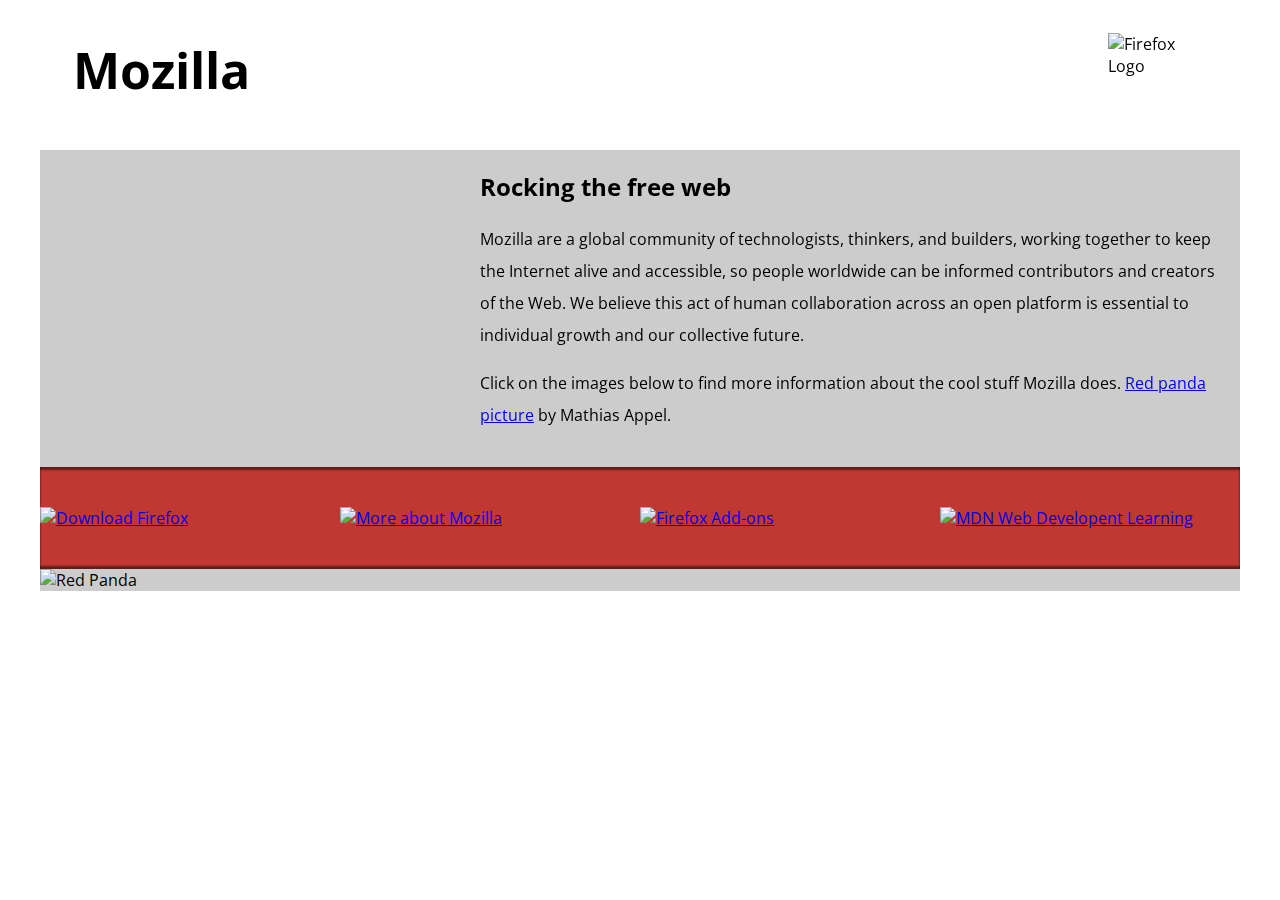
==== index.html @ 1554b8f4 "Fifth Commit" ====
<!DOCTYPE html>
<html lang="en-US">
  <head>
    <meta charset="utf-8">

<!--
	Name: Abraham Ifejika
	File: index.html
	Date: 12th February 2024
	description: Embedding images and a video in a 
               Mozilla Fire Fox splash page.
-->

    <meta name="viewport" content="width=device-width">
    <title>Mozilla splash page</title>
    <link href='https://fonts.googleapis.com/css?family=Open+Sans:400,700' rel='stylesheet' type='text/css'>
    <style>
      /* header and body setup */

      html {
        font-family: 'Open Sans', sans-serif;
        background: url(pattern.png);
      }

      body {
        width: 100%;
        max-width: 1200px;
        margin: 0 auto;
        background-color: white;
        position: relative;
      }

      /* Header styling */

      header {
        height: 150px;
      }

      header img {
        width: 100px;
        position: absolute;
        right: 32.5px;
        top: 32.5px;
      }

      h1 {
        font-size: 50px;
        line-height: 140px;
        margin: 0 0 0 32.5px;
      }

      /* main section and video styling */

      main {
        background: #ccc;
      }

      article {
        padding: 20px;
      }

      h2 {
        margin-top: 0;
      }

      p {
        line-height: 2;
      }

      iframe {
        float: left;
        margin: 0 20px 20px 0;
        max-width: 100%;
      }

      /* further info links */

      .further-info {
        clear: left;
        padding: 40px 0;
        background: #c13832;
        box-shadow: inset 0 3px 2px rgba(0,0,0,0.5),
                    inset 0 -3px 2px rgba(0,0,0,0.5);
      }

      .further-info a {
        width: 25%;
        display: block;
        float: left;
      }

      .further-info img {
        max-width: 100%;
      }

      .clearfix {
        clear: both;
      }

      /* Red panda image */

      .red-panda img {
        display: block;
        max-width: 100%;
      }
    </style>
  </head>
  <body>
    <header>
      <h1>Mozilla</h1>
      <img src="firefox_logo-only_RGB120.png" alt="Firefox Logo">
  </header>
      


    <main>
      <article>
        <iframe width="400" height="225" src="https://www.youtube.com/embed/ojcNcvb1olg" title="YouTube video player" frameborder="0" allow="accelerometer; autoplay; clipboard-write; encrypted-media; gyroscope; picture-in-picture" allowfullscreen></iframe>


        <h2>Rocking the free web</h2>

        <p>Mozilla are a global community of technologists, thinkers, and builders, working together to keep the Internet alive and accessible, so people worldwide can be informed contributors and creators of the Web. We believe this act of human collaboration across an open platform is essential to individual growth and our collective future.</p>

        <p>Click on the images below to find more information about the cool stuff Mozilla does. <a href="https://www.flickr.com/photos/mathiasappel/21675551065/">Red panda picture</a> by Mathias Appel.</p>
      </article>

      <div class="further-info">
        <!-- insert images with srcsets and sizes -->
        <a href="https://www.mozilla.org/en-US/firefox/new/">
          <img src="firefox_logo-only_RGB120.png" alt="Download Firefox" srcset="firefox_logo-only_RGB120.png 120w, 
          firefox_logo-only_RGB400.png 400w" sizes="(max-width: 500px) 120px, 400px">
        </a>
        <a href="https://www.mozilla.org/">
          <img src="mozilla-dinosaur-head120.png" alt="More about Mozilla" srcset="mozilla-dinosaur-head120.png 120w,
          mozilla-dinosaur-head400.png 400w" sizes="(max-width: 500px) 120px, 400px">
        </a>
        <a href="https://addons.mozilla.org/">
          <img src="firefox-addons120.jpg" alt="Firefox Add-ons" srcset="firefox-addons120.jpg 120w,
          firefox-addons400.jpg 400w" sizes="(max-width: 500px) 120px, 400px">
        </a>
        <a href="https://developer.mozilla.org/en-US/">
          <img src="mdn.svg" role="img" alt="MDN Web Developent Learning">
        </a>
        <div class="clearfix"></div>
      </div>

      <div class="red-panda">
        <picture>
          <source media="(max-width: 600px)" srcset="red-panda-portrait600.jpg">
          <img src="red-panda-landscape1200.jpg" alt="Red Panda">
        </picture>
      </div>

    </main>
  </body>
</html>
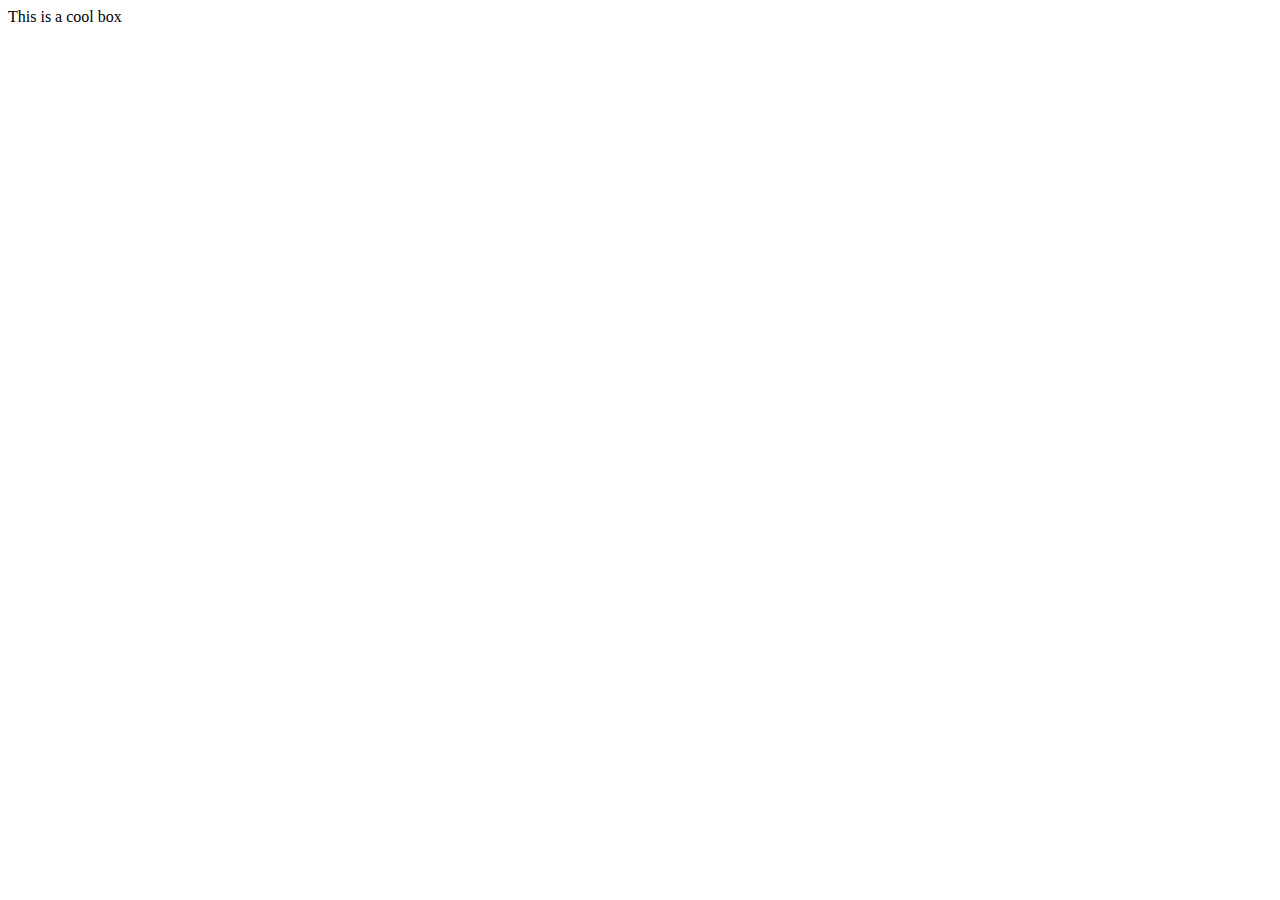
==== commit b6d28223: "assignment 3 part 2 - first commit" ====
--- a/index.html
+++ b/index.html
@@ -1,157 +1,12 @@
-<!DOCTYPE html>
-<html lang="en-US">
-  <head>
-    <meta charset="utf-8">
-
-<!--
-	Name: Abraham Ifejika
-	File: index.html
-	Date: 12th February 2024
-	description: Embedding images and a video in a 
-               Mozilla Fire Fox splash page.
--->
-
-    <meta name="viewport" content="width=device-width">
-    <title>Mozilla splash page</title>
-    <link href='https://fonts.googleapis.com/css?family=Open+Sans:400,700' rel='stylesheet' type='text/css'>
-    <style>
-      /* header and body setup */
-
-      html {
-        font-family: 'Open Sans', sans-serif;
-        background: url(pattern.png);
-      }
-
-      body {
-        width: 100%;
-        max-width: 1200px;
-        margin: 0 auto;
-        background-color: white;
-        position: relative;
-      }
-
-      /* Header styling */
-
-      header {
-        height: 150px;
-      }
-
-      header img {
-        width: 100px;
-        position: absolute;
-        right: 32.5px;
-        top: 32.5px;
-      }
-
-      h1 {
-        font-size: 50px;
-        line-height: 140px;
-        margin: 0 0 0 32.5px;
-      }
-
-      /* main section and video styling */
-
-      main {
-        background: #ccc;
-      }
-
-      article {
-        padding: 20px;
-      }
-
-      h2 {
-        margin-top: 0;
-      }
-
-      p {
-        line-height: 2;
-      }
-
-      iframe {
-        float: left;
-        margin: 0 20px 20px 0;
-        max-width: 100%;
-      }
-
-      /* further info links */
-
-      .further-info {
-        clear: left;
-        padding: 40px 0;
-        background: #c13832;
-        box-shadow: inset 0 3px 2px rgba(0,0,0,0.5),
-                    inset 0 -3px 2px rgba(0,0,0,0.5);
-      }
-
-      .further-info a {
-        width: 25%;
-        display: block;
-        float: left;
-      }
-
-      .further-info img {
-        max-width: 100%;
-      }
-
-      .clearfix {
-        clear: both;
-      }
-
-      /* Red panda image */
-
-      .red-panda img {
-        display: block;
-        max-width: 100%;
-      }
-    </style>
-  </head>
-  <body>
-    <header>
-      <h1>Mozilla</h1>
-      <img src="firefox_logo-only_RGB120.png" alt="Firefox Logo">
-  </header>
-      
-
-
-    <main>
-      <article>
-        <iframe width="400" height="225" src="https://www.youtube.com/embed/ojcNcvb1olg" title="YouTube video player" frameborder="0" allow="accelerometer; autoplay; clipboard-write; encrypted-media; gyroscope; picture-in-picture" allowfullscreen></iframe>
-
-
-        <h2>Rocking the free web</h2>
-
-        <p>Mozilla are a global community of technologists, thinkers, and builders, working together to keep the Internet alive and accessible, so people worldwide can be informed contributors and creators of the Web. We believe this act of human collaboration across an open platform is essential to individual growth and our collective future.</p>
-
-        <p>Click on the images below to find more information about the cool stuff Mozilla does. <a href="https://www.flickr.com/photos/mathiasappel/21675551065/">Red panda picture</a> by Mathias Appel.</p>
-      </article>
-
-      <div class="further-info">
-        <!-- insert images with srcsets and sizes -->
-        <a href="https://www.mozilla.org/en-US/firefox/new/">
-          <img src="firefox_logo-only_RGB120.png" alt="Download Firefox" srcset="firefox_logo-only_RGB120.png 120w, 
-          firefox_logo-only_RGB400.png 400w" sizes="(max-width: 500px) 120px, 400px">
-        </a>
-        <a href="https://www.mozilla.org/">
-          <img src="mozilla-dinosaur-head120.png" alt="More about Mozilla" srcset="mozilla-dinosaur-head120.png 120w,
-          mozilla-dinosaur-head400.png 400w" sizes="(max-width: 500px) 120px, 400px">
-        </a>
-        <a href="https://addons.mozilla.org/">
-          <img src="firefox-addons120.jpg" alt="Firefox Add-ons" srcset="firefox-addons120.jpg 120w,
-          firefox-addons400.jpg 400w" sizes="(max-width: 500px) 120px, 400px">
-        </a>
-        <a href="https://developer.mozilla.org/en-US/">
-          <img src="mdn.svg" role="img" alt="MDN Web Developent Learning">
-        </a>
-        <div class="clearfix"></div>
-      </div>
-
-      <div class="red-panda">
-        <picture>
-          <source media="(max-width: 600px)" srcset="red-panda-portrait600.jpg">
-          <img src="red-panda-landscape1200.jpg" alt="Red Panda">
-        </picture>
-      </div>
-
-    </main>
-  </body>
-</html>
+<!DOCTYPE html>
+<html lang="en-US">
+  <head>
+    <meta charset="utf-8">
+    <meta name="viewport" content="width=device-width">
+    <title>Cool box</title>
+    
+  </head>
+  <body>
+      <div>This is a cool box</div>
+  </body>
+</html>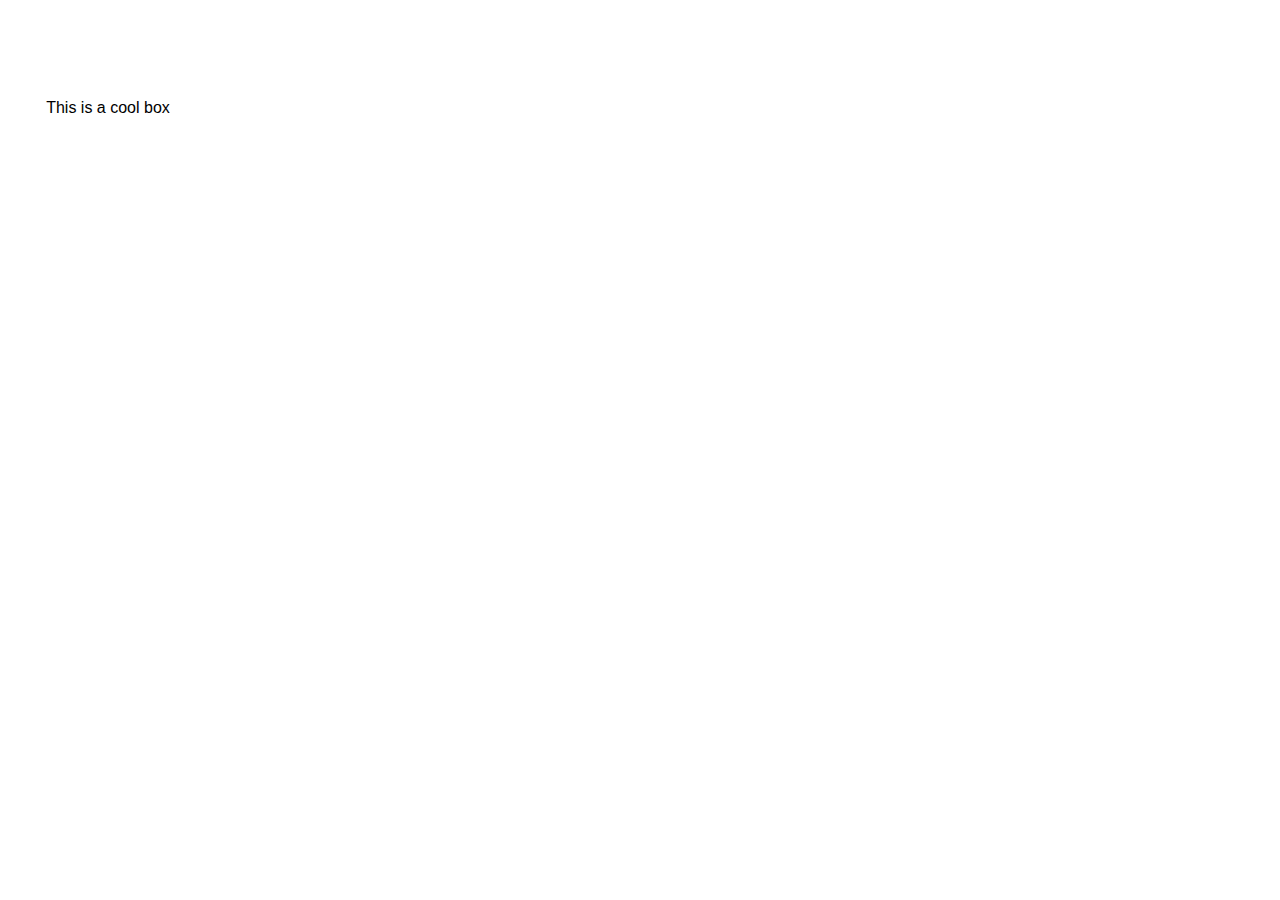
==== commit 77e1cba4: "assignment 3 part 2 - third commit" ====
--- a/index.html
+++ b/index.html
@@ -2,9 +2,17 @@
 <html lang="en-US">
   <head>
     <meta charset="utf-8">
+
+<!--
+	Name: Abraham Ifejika
+	File: index.html
+	Date: 01 March 2024
+	Creating a cool looking box.
+-->
+
     <meta name="viewport" content="width=device-width">
     <title>Cool box</title>
-    
+    <link rel="stylesheet" href="style.css">
   </head>
   <body>
       <div>This is a cool box</div>
--- a/style.css
+++ b/style.css
@@ -0,0 +1,14 @@
+html {
+    font-family: sans-serif;
+  }
+  
+  /* Your CSS below here */
+
+  div{
+    width: 200px;
+    height: 200px;
+    display: flex;
+    justify-content: center;
+    align-items: center;
+    text-align: center;
+  }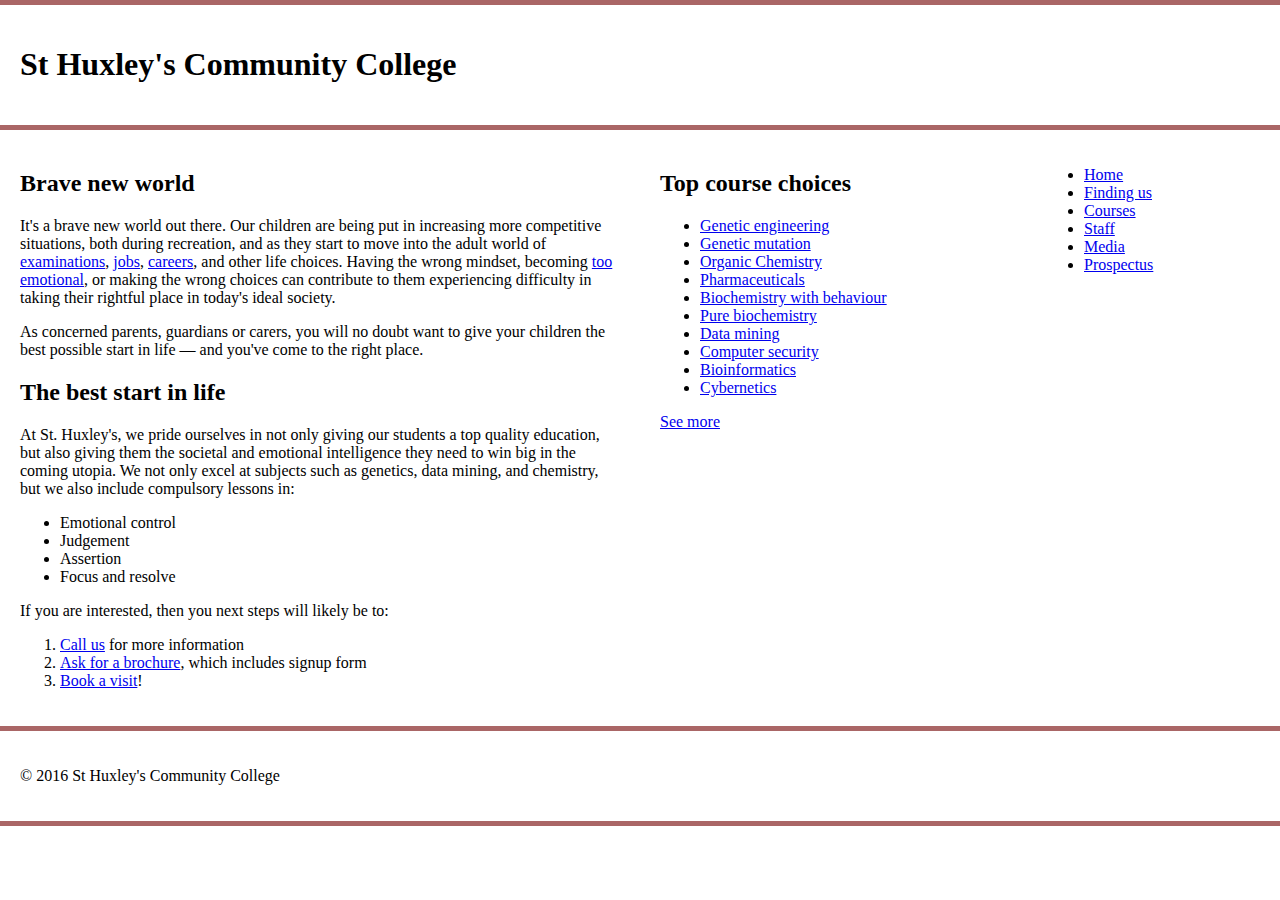
==== commit 629c9857: "assignment 3 part 3 - first commit" ====
--- a/index.html
+++ b/index.html
@@ -1,20 +1,83 @@
-<!DOCTYPE html>
-<html lang="en-US">
-  <head>
-    <meta charset="utf-8">
-
-<!--
-	Name: Abraham Ifejika
-	File: index.html
-	Date: 01 March 2024
-	Creating a cool looking box.
--->
-
-    <meta name="viewport" content="width=device-width">
-    <title>Cool box</title>
-    <link rel="stylesheet" href="style.css">
-  </head>
-  <body>
-      <div>This is a cool box</div>
-  </body>
+<!DOCTYPE html>
+<html lang="en-US">
+  <head>
+    <meta charset="utf-8">
+    <meta name="viewport" content="width=device-width">
+    <title>St Huxley's Community College</title>
+    <link href="style.css" type="text/css" rel="stylesheet">
+  </head>
+  <body>
+
+  <header>
+    <h1>St Huxley's Community College</h1>
+  </header>
+
+  <section>
+      <h2>Brave new world</h2>
+
+      <p>It's a brave new world out there. Our children are being put in increasing more competitive situations, both during recreation, and as they start to move into the adult world of <a href="https://en.wikipedia.org/wiki/Examination">examinations</a>, <a href="https://en.wikipedia.org/wiki/Jobs">jobs</a>, <a href="https://en.wikipedia.org/wiki/Career">careers</a>, and other life choices. Having the wrong mindset, becoming <a href="https://en.wikipedia.org/wiki/Emotion">too emotional</a>, or making the wrong choices can contribute to them experiencing difficulty in taking their rightful place in today's ideal society.</p>
+
+      <p>As concerned parents, guardians or carers, you will no doubt want to give your children the best possible start in life — and you've come to the right place.</p>
+
+      <h2>The best start in life</h2>
+
+      <p>At St. Huxley's, we pride ourselves in not only giving our students a top quality education, but also giving them the societal and emotional intelligence they need to win big in the coming utopia. We not only excel at subjects such as genetics, data mining, and chemistry, but we also include compulsory lessons in:</p>
+
+      <ul>
+        <li>Emotional control</li>
+        <li>Judgement</li>
+        <li>Assertion</li>
+        <li>Focus and resolve</li>
+      </ul>
+
+      <p>If you are interested, then you next steps will likely be to:</p>
+      
+      <ol>
+        <li><a href="#">Call us</a> for more information</li>
+        <li><a href="#">Ask for a brochure</a>, which includes signup form</li>
+        <li><a href="#">Book a visit</a>!</li>
+      </ol>
+  </section>
+
+  <aside>
+
+    <h2>Top course choices</h2>
+
+    <ul>
+      <li><a href="#">Genetic engineering</a></li>
+      <li><a href="#">Genetic mutation</a></li>
+      <li><a href="#">Organic Chemistry</a></li>
+      <li><a href="#">Pharmaceuticals</a></li>
+      <li><a href="#">Biochemistry with behaviour</a></li>
+      <li><a href="#">Pure biochemistry</a></li>
+      <li><a href="#">Data mining</a></li>
+      <li><a href="#">Computer security</a></li>
+      <li><a href="#">Bioinformatics</a></li>
+      <li><a href="#">Cybernetics</a></li>
+    </ul>
+
+    <p><a href="#">See more</a></p>
+
+  </aside>
+
+  <nav>
+
+    <ul>
+      <li><a href="#">Home</a></li>
+      <li><a href="#">Finding us</a></li>
+      <li><a href="#">Courses</a></li>
+      <li><a href="#">Staff</a></li>
+      <li><a href="#">Media</a></li>
+      <li><a href="#">Prospectus</a></li>
+    </ul>
+
+  </nav>
+
+  <footer>
+
+    <p>&copy; 2016 St Huxley's Community College</p>
+
+  </footer>
+
+  </body>
 </html>--- a/style.css
+++ b/style.css
@@ -1,14 +1,45 @@
-html {
-    font-family: sans-serif;
-  }
-  
-  /* Your CSS below here */
-
-  div{
-    width: 200px;
-    height: 200px;
-    display: flex;
-    justify-content: center;
-    align-items: center;
-    text-align: center;
-  }+/* General setup */
+
+* {
+  box-sizing: border-box;
+}
+
+body {
+  margin: 0 auto;
+  min-width: 1000px;
+  max-width: 1400px;
+}
+
+/* Layout */
+
+section {
+  float: left;
+  width: 50%;
+}
+
+aside {
+  float: left;
+  width: 30%;
+}
+
+nav {
+  float: left;
+  width: 20%;
+}
+
+footer {
+  clear: both;
+}
+
+header, section, aside, nav, footer {
+  padding: 20px;
+}
+
+/* header and footer */
+
+header, footer {
+  border-top: 5px solid #a66;
+  border-bottom: 5px solid #a66;
+}
+
+/* WRITE YOUR CODE BELOW HERE */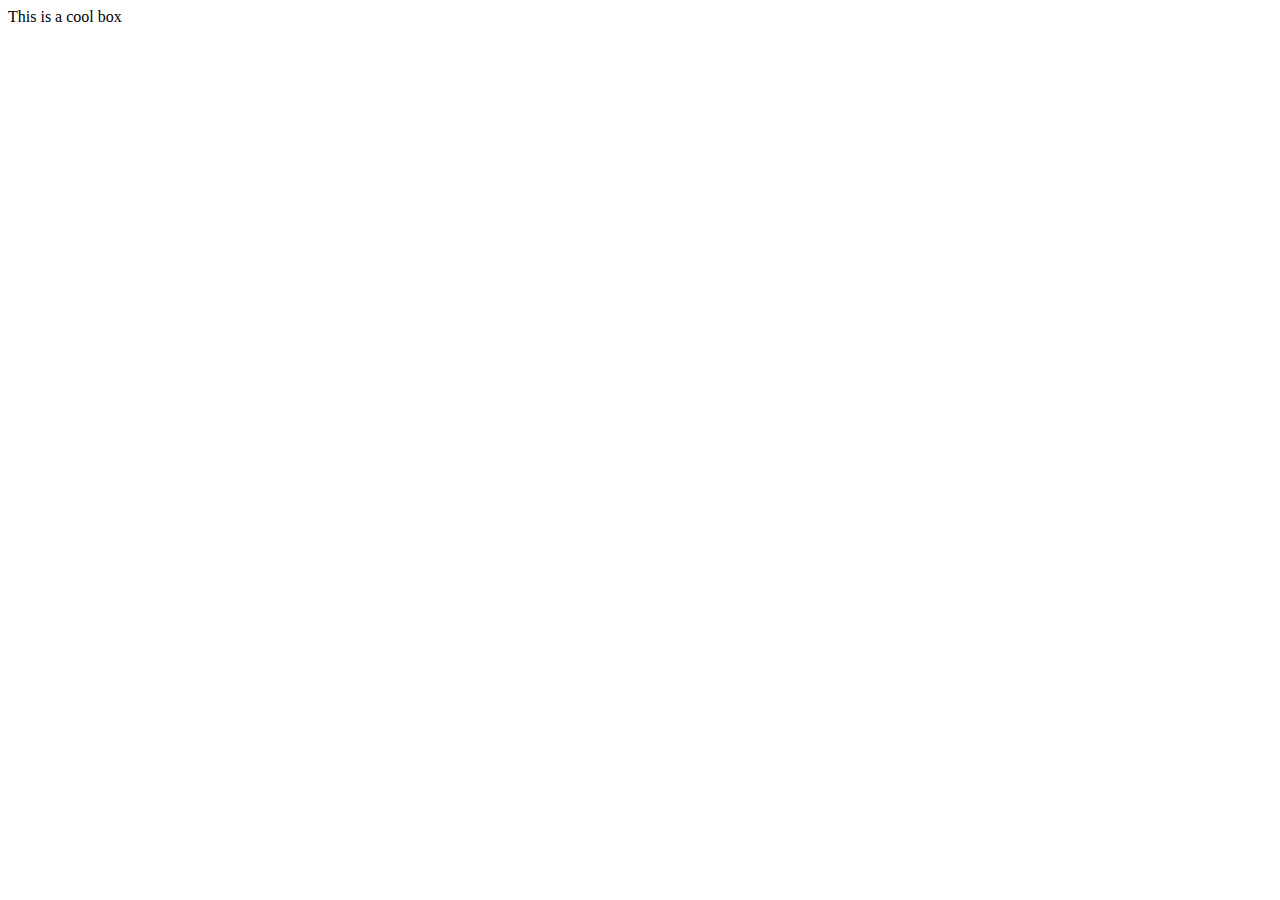
==== commit 3e92dee9: "assignment 3 part 2 - first commit(Corrected)" ====
--- a/index.html
+++ b/index.html
@@ -1,83 +1,12 @@
-<!DOCTYPE html>
-<html lang="en-US">
-  <head>
-    <meta charset="utf-8">
-    <meta name="viewport" content="width=device-width">
-    <title>St Huxley's Community College</title>
-    <link href="style.css" type="text/css" rel="stylesheet">
-  </head>
-  <body>
-
-  <header>
-    <h1>St Huxley's Community College</h1>
-  </header>
-
-  <section>
-      <h2>Brave new world</h2>
-
-      <p>It's a brave new world out there. Our children are being put in increasing more competitive situations, both during recreation, and as they start to move into the adult world of <a href="https://en.wikipedia.org/wiki/Examination">examinations</a>, <a href="https://en.wikipedia.org/wiki/Jobs">jobs</a>, <a href="https://en.wikipedia.org/wiki/Career">careers</a>, and other life choices. Having the wrong mindset, becoming <a href="https://en.wikipedia.org/wiki/Emotion">too emotional</a>, or making the wrong choices can contribute to them experiencing difficulty in taking their rightful place in today's ideal society.</p>
-
-      <p>As concerned parents, guardians or carers, you will no doubt want to give your children the best possible start in life — and you've come to the right place.</p>
-
-      <h2>The best start in life</h2>
-
-      <p>At St. Huxley's, we pride ourselves in not only giving our students a top quality education, but also giving them the societal and emotional intelligence they need to win big in the coming utopia. We not only excel at subjects such as genetics, data mining, and chemistry, but we also include compulsory lessons in:</p>
-
-      <ul>
-        <li>Emotional control</li>
-        <li>Judgement</li>
-        <li>Assertion</li>
-        <li>Focus and resolve</li>
-      </ul>
-
-      <p>If you are interested, then you next steps will likely be to:</p>
-      
-      <ol>
-        <li><a href="#">Call us</a> for more information</li>
-        <li><a href="#">Ask for a brochure</a>, which includes signup form</li>
-        <li><a href="#">Book a visit</a>!</li>
-      </ol>
-  </section>
-
-  <aside>
-
-    <h2>Top course choices</h2>
-
-    <ul>
-      <li><a href="#">Genetic engineering</a></li>
-      <li><a href="#">Genetic mutation</a></li>
-      <li><a href="#">Organic Chemistry</a></li>
-      <li><a href="#">Pharmaceuticals</a></li>
-      <li><a href="#">Biochemistry with behaviour</a></li>
-      <li><a href="#">Pure biochemistry</a></li>
-      <li><a href="#">Data mining</a></li>
-      <li><a href="#">Computer security</a></li>
-      <li><a href="#">Bioinformatics</a></li>
-      <li><a href="#">Cybernetics</a></li>
-    </ul>
-
-    <p><a href="#">See more</a></p>
-
-  </aside>
-
-  <nav>
-
-    <ul>
-      <li><a href="#">Home</a></li>
-      <li><a href="#">Finding us</a></li>
-      <li><a href="#">Courses</a></li>
-      <li><a href="#">Staff</a></li>
-      <li><a href="#">Media</a></li>
-      <li><a href="#">Prospectus</a></li>
-    </ul>
-
-  </nav>
-
-  <footer>
-
-    <p>&copy; 2016 St Huxley's Community College</p>
-
-  </footer>
-
-  </body>
+<!DOCTYPE html>
+<html lang="en-US">
+  <head>
+    <meta charset="utf-8">
+    <meta name="viewport" content="width=device-width">
+    <title>Cool box</title>
+    
+  </head>
+  <body>
+      <div>This is a cool box</div>
+  </body>
 </html>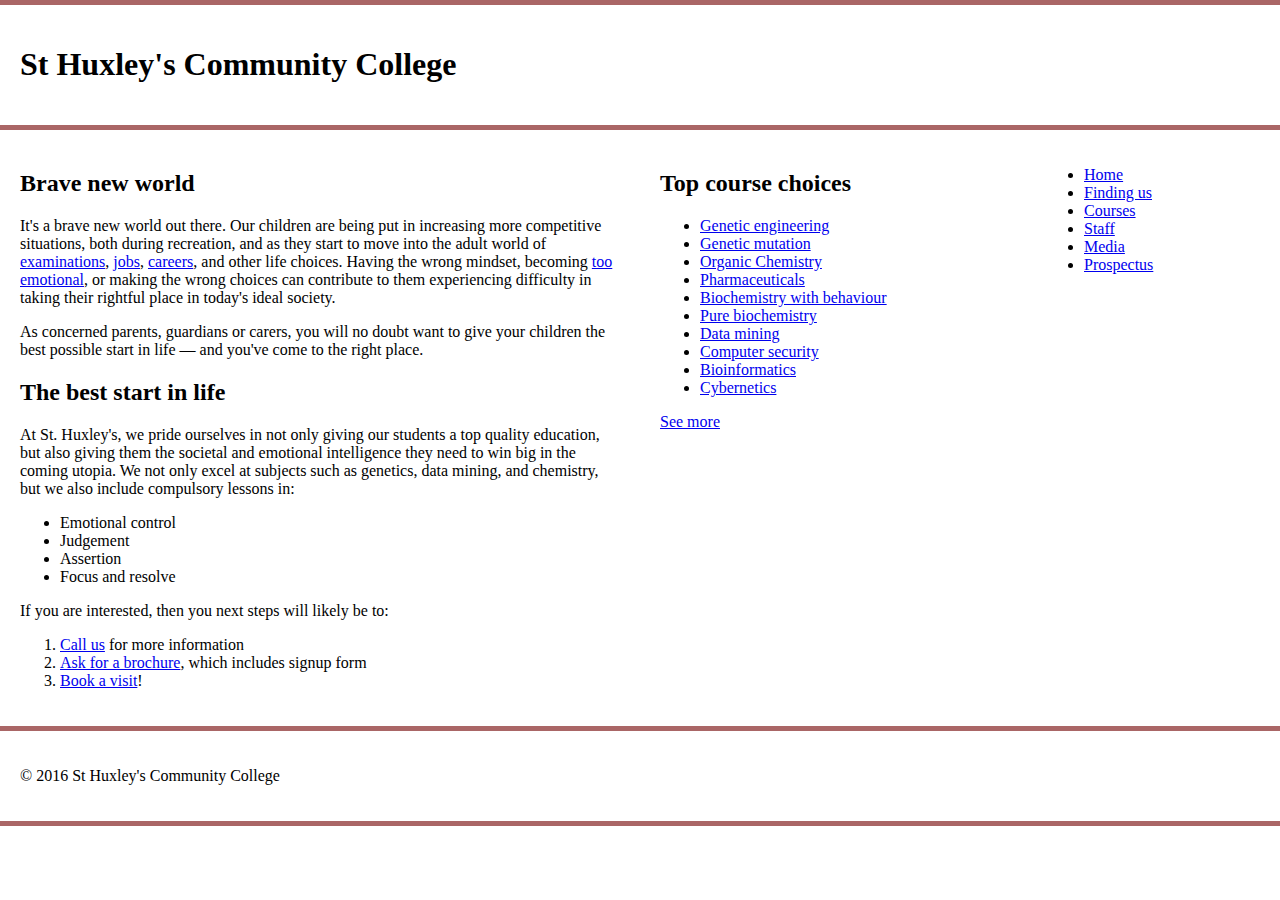
==== commit ddcfc9ac: "assignment 3 part 3 - second commit" ====
--- a/index.html
+++ b/index.html
@@ -1,12 +1,91 @@
-<!DOCTYPE html>
-<html lang="en-US">
-  <head>
-    <meta charset="utf-8">
-    <meta name="viewport" content="width=device-width">
-    <title>Cool box</title>
-    
-  </head>
-  <body>
-      <div>This is a cool box</div>
-  </body>
+<!DOCTYPE html>
+<html lang="en-US">
+  <head>
+    <meta charset="utf-8">
+
+    <!--
+	Name: Abraham Ifejika
+	File: index.html
+	Date: 01 March 2024
+	Typesetting a homepage.
+-->
+
+    <meta name="viewport" content="width=device-width">
+    <title>St Huxley's Community College</title>
+    <link href="style.css" type="text/css" rel="stylesheet">
+  </head>
+  <body>
+
+  <header>
+    <h1>St Huxley's Community College</h1>
+  </header>
+
+  <section>
+      <h2>Brave new world</h2>
+
+      <p>It's a brave new world out there. Our children are being put in increasing more competitive situations, both during recreation, and as they start to move into the adult world of <a href="https://en.wikipedia.org/wiki/Examination">examinations</a>, <a href="https://en.wikipedia.org/wiki/Jobs">jobs</a>, <a href="https://en.wikipedia.org/wiki/Career">careers</a>, and other life choices. Having the wrong mindset, becoming <a href="https://en.wikipedia.org/wiki/Emotion">too emotional</a>, or making the wrong choices can contribute to them experiencing difficulty in taking their rightful place in today's ideal society.</p>
+
+      <p>As concerned parents, guardians or carers, you will no doubt want to give your children the best possible start in life — and you've come to the right place.</p>
+
+      <h2>The best start in life</h2>
+
+      <p>At St. Huxley's, we pride ourselves in not only giving our students a top quality education, but also giving them the societal and emotional intelligence they need to win big in the coming utopia. We not only excel at subjects such as genetics, data mining, and chemistry, but we also include compulsory lessons in:</p>
+
+      <ul>
+        <li>Emotional control</li>
+        <li>Judgement</li>
+        <li>Assertion</li>
+        <li>Focus and resolve</li>
+      </ul>
+
+      <p>If you are interested, then you next steps will likely be to:</p>
+      
+      <ol>
+        <li><a href="#">Call us</a> for more information</li>
+        <li><a href="#">Ask for a brochure</a>, which includes signup form</li>
+        <li><a href="#">Book a visit</a>!</li>
+      </ol>
+  </section>
+
+  <aside>
+
+    <h2>Top course choices</h2>
+
+    <ul>
+      <li><a href="#">Genetic engineering</a></li>
+      <li><a href="#">Genetic mutation</a></li>
+      <li><a href="#">Organic Chemistry</a></li>
+      <li><a href="#">Pharmaceuticals</a></li>
+      <li><a href="#">Biochemistry with behaviour</a></li>
+      <li><a href="#">Pure biochemistry</a></li>
+      <li><a href="#">Data mining</a></li>
+      <li><a href="#">Computer security</a></li>
+      <li><a href="#">Bioinformatics</a></li>
+      <li><a href="#">Cybernetics</a></li>
+    </ul>
+
+    <p><a href="#">See more</a></p>
+
+  </aside>
+
+  <nav>
+
+    <ul>
+      <li><a href="#">Home</a></li>
+      <li><a href="#">Finding us</a></li>
+      <li><a href="#">Courses</a></li>
+      <li><a href="#">Staff</a></li>
+      <li><a href="#">Media</a></li>
+      <li><a href="#">Prospectus</a></li>
+    </ul>
+
+  </nav>
+
+  <footer>
+
+    <p>&copy; 2016 St Huxley's Community College</p>
+
+  </footer>
+
+  </body>
 </html>--- a/style.css
+++ b/style.css
@@ -0,0 +1,45 @@
+/* General setup */
+
+* {
+  box-sizing: border-box;
+}
+
+body {
+  margin: 0 auto;
+  min-width: 1000px;
+  max-width: 1400px;
+}
+
+/* Layout */
+
+section {
+  float: left;
+  width: 50%;
+}
+
+aside {
+  float: left;
+  width: 30%;
+}
+
+nav {
+  float: left;
+  width: 20%;
+}
+
+footer {
+  clear: both;
+}
+
+header, section, aside, nav, footer {
+  padding: 20px;
+}
+
+/* header and footer */
+
+header, footer {
+  border-top: 5px solid #a66;
+  border-bottom: 5px solid #a66;
+}
+
+/* WRITE YOUR CODE BELOW HERE */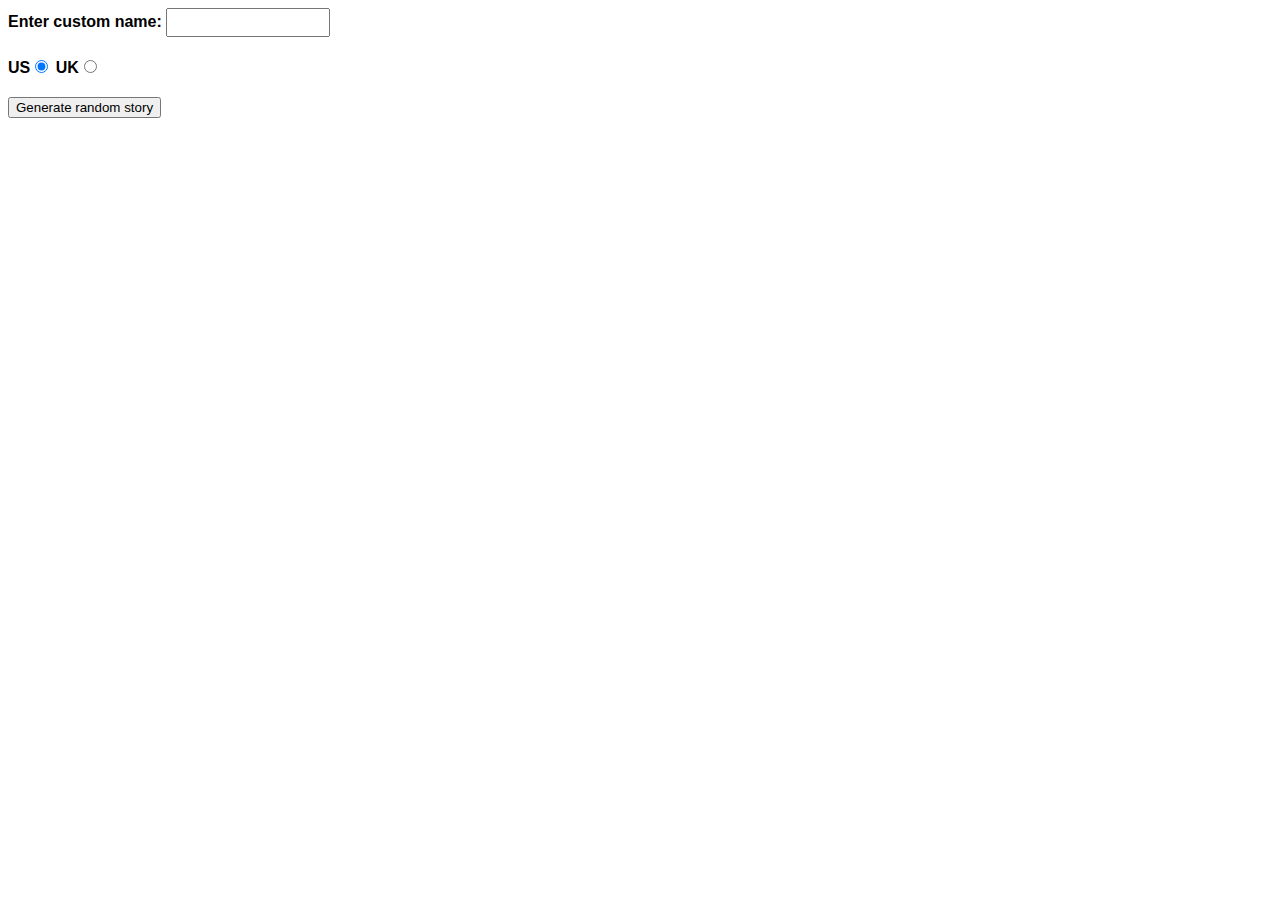
==== commit b8e45424: "Assignment 4 part 1 - first commit" ====
--- a/index.html
+++ b/index.html
@@ -1,91 +1,54 @@
 <!DOCTYPE html>
 <html lang="en-US">
   <head>
-    <meta charset="utf-8">
+    <meta charset="utf-8" />
+    <meta name="viewport" content="width=device-width" />
 
-    <!--
-	Name: Abraham Ifejika
-	File: index.html
-	Date: 01 March 2024
-	Typesetting a homepage.
--->
+    <title>Silly story generator</title>
 
-    <meta name="viewport" content="width=device-width">
-    <title>St Huxley's Community College</title>
-    <link href="style.css" type="text/css" rel="stylesheet">
+    <style>
+      body {
+        font-family: helvetica, sans-serif;
+        width: 350px;
+      }
+
+      label {
+        font-weight: bold;
+      }
+
+      div {
+        padding-bottom: 20px;
+      }
+
+      input[type="text"] {
+        padding: 5px;
+        width: 150px;
+      }
+
+      p {
+        background: #ffc125;
+        color: #5e2612;
+        padding: 10px;
+        visibility: hidden;
+      }
+    </style>
   </head>
+
   <body>
-
-  <header>
-    <h1>St Huxley's Community College</h1>
-  </header>
-
-  <section>
-      <h2>Brave new world</h2>
-
-      <p>It's a brave new world out there. Our children are being put in increasing more competitive situations, both during recreation, and as they start to move into the adult world of <a href="https://en.wikipedia.org/wiki/Examination">examinations</a>, <a href="https://en.wikipedia.org/wiki/Jobs">jobs</a>, <a href="https://en.wikipedia.org/wiki/Career">careers</a>, and other life choices. Having the wrong mindset, becoming <a href="https://en.wikipedia.org/wiki/Emotion">too emotional</a>, or making the wrong choices can contribute to them experiencing difficulty in taking their rightful place in today's ideal society.</p>
-
-      <p>As concerned parents, guardians or carers, you will no doubt want to give your children the best possible start in life — and you've come to the right place.</p>
-
-      <h2>The best start in life</h2>
-
-      <p>At St. Huxley's, we pride ourselves in not only giving our students a top quality education, but also giving them the societal and emotional intelligence they need to win big in the coming utopia. We not only excel at subjects such as genetics, data mining, and chemistry, but we also include compulsory lessons in:</p>
-
-      <ul>
-        <li>Emotional control</li>
-        <li>Judgement</li>
-        <li>Assertion</li>
-        <li>Focus and resolve</li>
-      </ul>
-
-      <p>If you are interested, then you next steps will likely be to:</p>
-      
-      <ol>
-        <li><a href="#">Call us</a> for more information</li>
-        <li><a href="#">Ask for a brochure</a>, which includes signup form</li>
-        <li><a href="#">Book a visit</a>!</li>
-      </ol>
-  </section>
-
-  <aside>
-
-    <h2>Top course choices</h2>
-
-    <ul>
-      <li><a href="#">Genetic engineering</a></li>
-      <li><a href="#">Genetic mutation</a></li>
-      <li><a href="#">Organic Chemistry</a></li>
-      <li><a href="#">Pharmaceuticals</a></li>
-      <li><a href="#">Biochemistry with behaviour</a></li>
-      <li><a href="#">Pure biochemistry</a></li>
-      <li><a href="#">Data mining</a></li>
-      <li><a href="#">Computer security</a></li>
-      <li><a href="#">Bioinformatics</a></li>
-      <li><a href="#">Cybernetics</a></li>
-    </ul>
-
-    <p><a href="#">See more</a></p>
-
-  </aside>
-
-  <nav>
-
-    <ul>
-      <li><a href="#">Home</a></li>
-      <li><a href="#">Finding us</a></li>
-      <li><a href="#">Courses</a></li>
-      <li><a href="#">Staff</a></li>
-      <li><a href="#">Media</a></li>
-      <li><a href="#">Prospectus</a></li>
-    </ul>
-
-  </nav>
-
-  <footer>
-
-    <p>&copy; 2016 St Huxley's Community College</p>
-
-  </footer>
-
+    <div>
+      <label for="customname">Enter custom name:</label>
+      <input id="customname" type="text" placeholder="" />
+    </div>
+    <div>
+      <label for="us">US</label
+      ><input id="us" type="radio" name="ukus" value="us" checked />
+      <label for="uk">UK</label
+      ><input id="uk" type="radio" name="ukus" value="uk" />
+    </div>
+    <div>
+      <button class="randomize">Generate random story</button>
+    </div>
+    <!-- Thanks a lot to Willy Aguirre for his help with the code for this assessment -->
+    <p class="story"></p>
   </body>
-</html>+</html>
